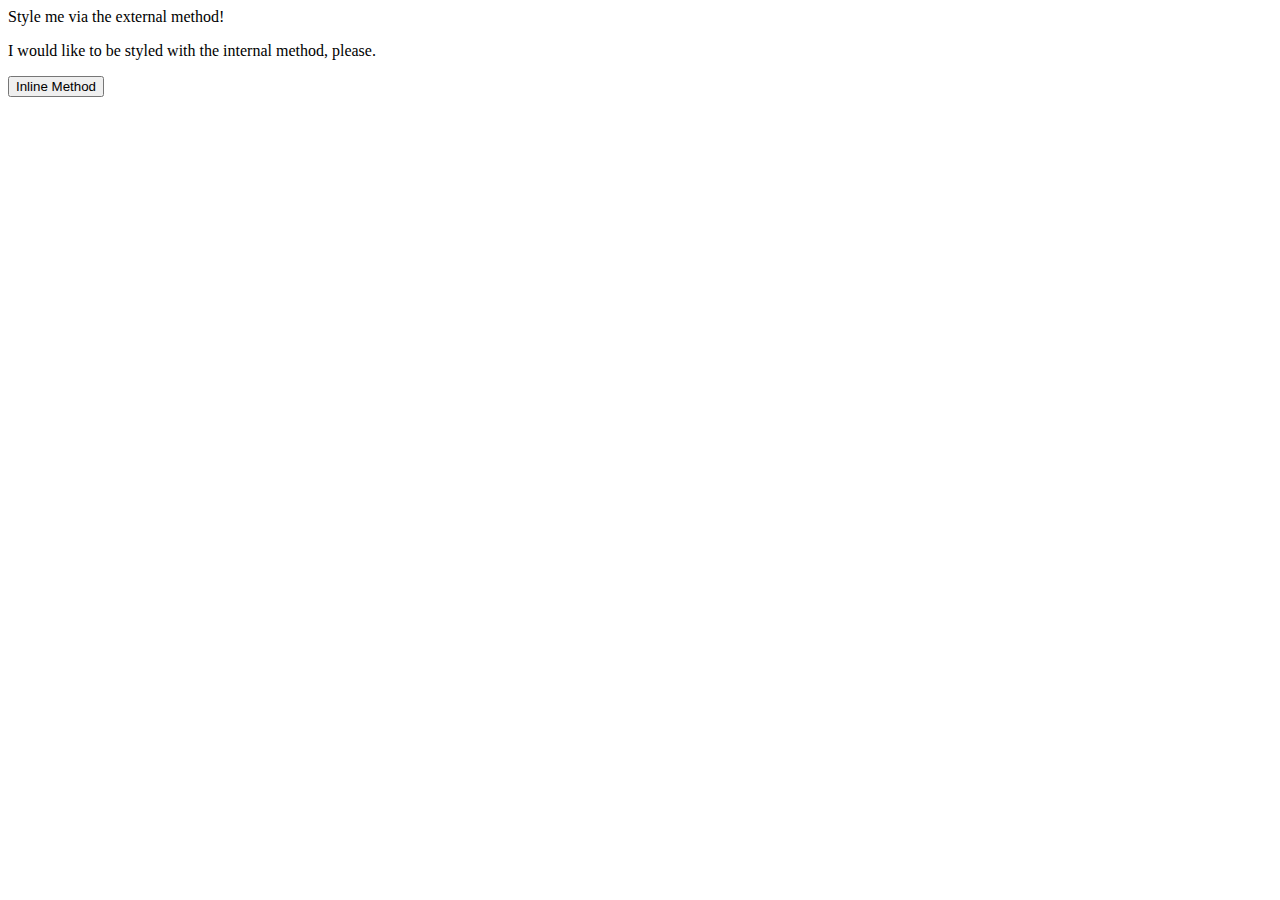
==== css-foundations/01-css-methods/index.html @ 5079c9c2 "add the css foundations exercises to the repo" ====
<!DOCTYPE html>
<html lang="en">
  <head>
    <meta charset="UTF-8">
    <meta http-equiv="X-UA-Compatible" content="IE=edge">
    <meta name="viewport" content="width=device-width, initial-scale=1.0">
    <title>Methods for Adding CSS</title>
  </head>
  <body>
    <div>Style me via the external method!</div>
    <p>I would like to be styled with the internal method, please.</p>
    <button>Inline Method</button>
  </body>
</html>
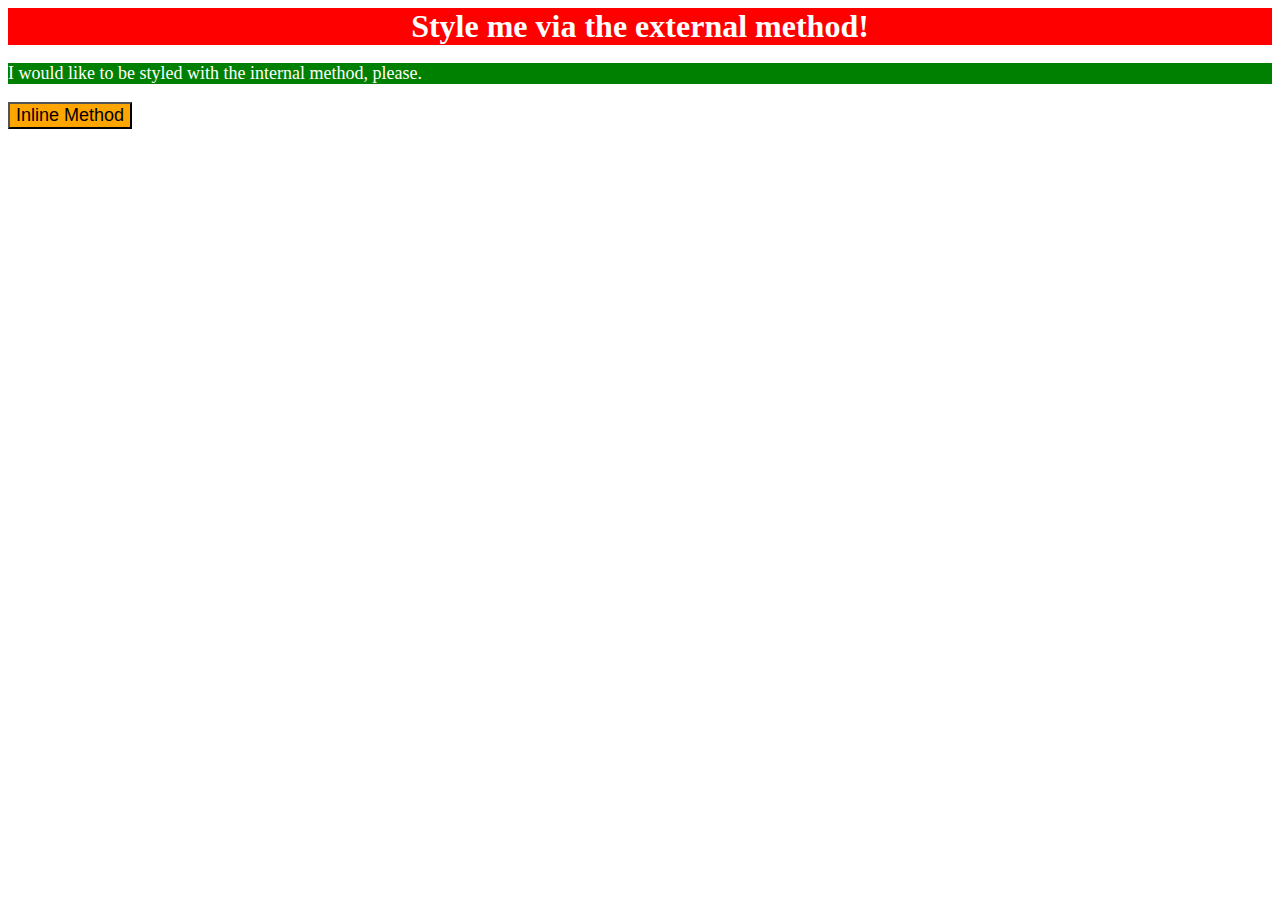
==== commit cd24714a: "complete 01-css-methods" ====
--- a/css-foundations/01-css-methods/index.html
+++ b/css-foundations/01-css-methods/index.html
@@ -4,11 +4,19 @@
     <meta charset="UTF-8">
     <meta http-equiv="X-UA-Compatible" content="IE=edge">
     <meta name="viewport" content="width=device-width, initial-scale=1.0">
+    <link rel="stylesheet" href="./styles.css" />
+    <style>
+      p {
+        background-color: green;
+        color: white;
+        font-size: 18px;
+      }
+    </style>
     <title>Methods for Adding CSS</title>
   </head>
   <body>
     <div>Style me via the external method!</div>
     <p>I would like to be styled with the internal method, please.</p>
-    <button>Inline Method</button>
+    <button style="background-color: orange; font-size: 18px;">Inline Method</button>
   </body>
 </html>--- a/css-foundations/01-css-methods/styles.css
+++ b/css-foundations/01-css-methods/styles.css
@@ -0,0 +1,10 @@
+/* styles.css */
+
+div {
+    background-color: red;
+    text-align: center;
+    font-size: 32px;
+    color: white;
+    font-weight: bold;
+
+}